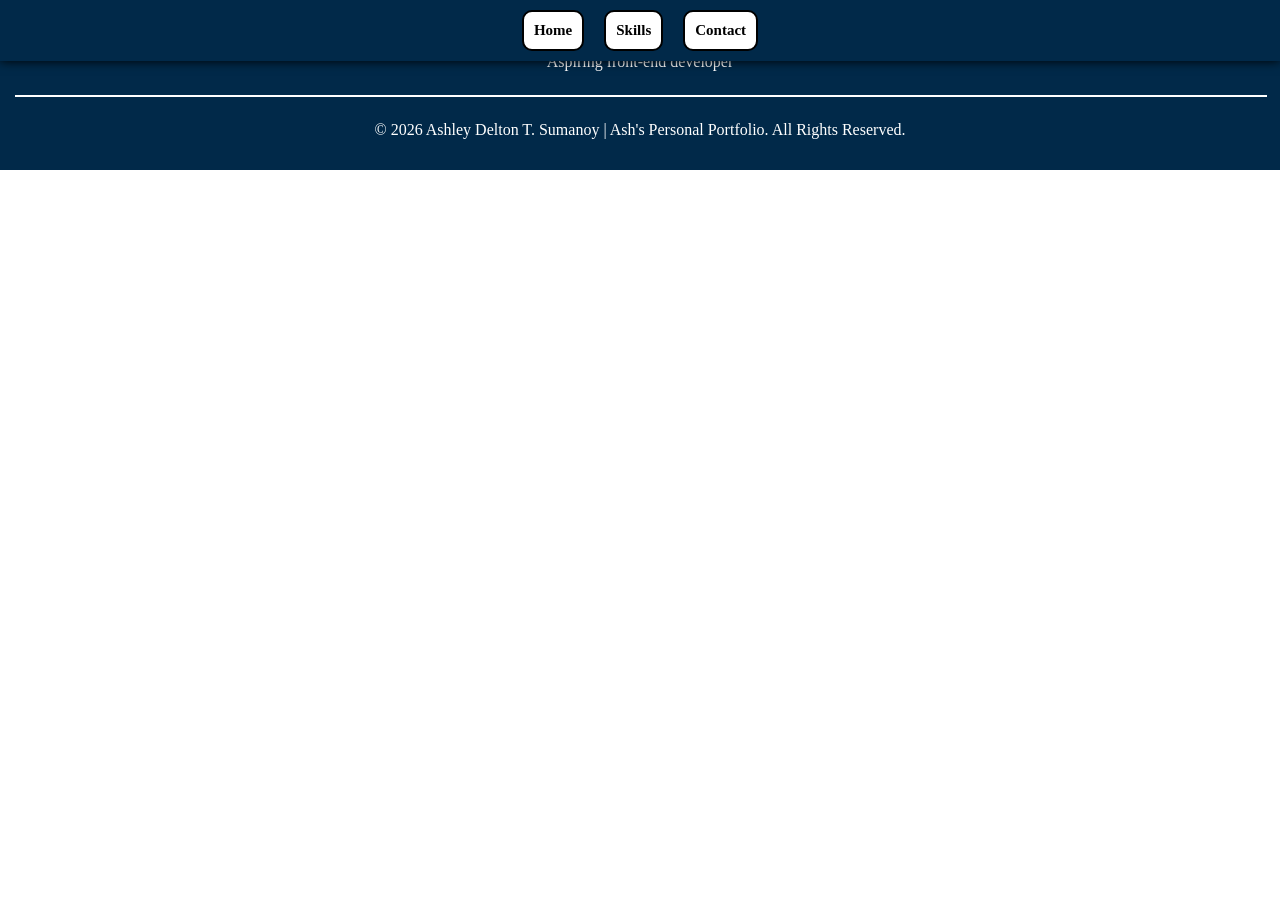
==== contact.html @ 998f5588 "Add files via upload" ====
<!DOCTYPE html>
<html lang="en">

<head>
    <meta charset="UTF-8">
    <meta name="viewport" content="width=device-width, initial-scale=1.0">
    <title>Contact</title>
    <link rel="stylesheet" href="style.css">
    <link rel="icon" href="images/computer_favicon.gif" type="image/x-icon">
</head>

<body>
    <nav>
        <a href="index.html">Home</a>
        <a href="skills.html">Skills</a>
        <a href="contact.html">Contact</a>
    </nav>

    <footer>
        <h3>Ash Sumanoy</h3>
        <p>Aspiring front-end developer</p>
        <hr width="100%" color="white">
        <p>© 2026 Ashley Delton T. Sumanoy | Ash's Personal Portfolio. All Rights Reserved.</p>
    </footer>
</body>

</html>
---- style.css ----
body {
        margin: 0;
    }



    /*Navigation*/
    nav {
        display: flex;
        flex-direction: row;
        position: fixed;
        top: 0;
        width: 100%;
        z-index: 999;
        background-color: rgb(1, 41, 73);
        padding-block: 10px;
        justify-content: center;
        gap: 20px;
        box-shadow: 0px 0px 10px;
    }

    nav a {
        background-color: white;
        border: 2px solid black;
        border-radius: 10px;
        padding: 10px;
        color: black;
        text-decoration: none;
        font-family: "Montserrat";
        font-weight: 800;
        font-size: 15px;
        transition: 0.2s;
    }

    nav a:hover {
        background-color: rgb(141, 200, 253);
    }

    h2,
    h3,
    h4 {
        font-family: "Montserrat";
        font-weight: 700;
    }

    p {
        font-family: "Montserrat";
        font-weight: 400;
    }

    section {
        padding: 40px;
        text-align: center;
    }

    .card-wrap {
        display: flex;
        flex-direction: row;
        justify-content: center;
        align-items: center;
        flex-wrap: wrap;
        margin-bottom: 50px;
        gap: 20px;
    }





    /*Home Section*/
    #hero {
        display: flex;
        flex-direction: column;
        justify-content: center;
        background-image: url(images/guitar.jpg);
        background-size: cover;
        background-position: center;
        padding-block: 160px;
        height: 600px;
        -webkit-mask-image: linear-gradient(to bottom, black 65%, transparent 100%);
        mask-image: linear-gradient(to bottom, black 65%, transparent 100%);
    }

    #profile-picture {
        height: 250px;
        border-radius: 50px;
        border: 7px double rgb(255, 255, 255);
        box-shadow: 0px 0px 10px;
        animation: fadeInBottom 2s;
    }

    .hero-container {
        display: flex;
        flex-direction: column;
        justify-content: center;
        align-items: center;
    }

    .hero-container h1 {
        text-align: center;
        color: white;
        white-space: nowrap;
        margin: 0;
        overflow: hidden;
        font-family: "Cormorant";
        font-weight: 700;
        font-size: 80px;
        text-shadow: 0px 0px 5px black;
        animation: fadeInTop 2s;
    }

    .hero-container p {
        text-align: center;
        color: rgb(255, 255, 255);
        margin-bottom: 0;

        animation: fadeInTop 2s;
        font-family: "Montserrat";
        text-shadow: 0px 0px 5px black;
        font-style: italic;
        font-weight: 600;
        font-size: 20px;
    }

    .about-me {
        background-color: rgb(255, 255, 255);
    }

    .about-me p {
        font-size: 20px;
        text-align: justify;
        margin-bottom: 40px;
    }

    .blue-card {
        display: flex;
        flex-direction: column;
        justify-content: center;
        align-items: center;
        text-align: center;
        border: 3px solid black;
        border-radius: 50px;
        width: 40%;
        padding: 10px;
        background-color: rgb(141, 200, 253);
    }

    .blue-card img {
        width: 100px;
        height: 100px;
    }

    .blue-card h3 {
        margin: 0;
    }

    .blue-card-wrap {
        margin-block: 30px;
        display: flex;
        flex-direction: row;
        justify-content: space-evenly;
        gap: 10px;

    }






    /*SKills Section*/
    .tech-stack {
        margin-top: 60px;
        background: #020024;
        background: linear-gradient(90deg, rgba(2, 0, 36, 1) 0%, rgba(255, 255, 255, 1) 0%, rgba(0, 140, 255, 1) 100%);
    }

    .tech-stack h2 {
        color: white;
    }

    .instruments {
        background: #e0f5ff;
        background: linear-gradient(275deg, rgba(224, 245, 255, 1) 0%, rgba(148, 187, 233, 1) 100%);
    }

    .projects {
        background: #a3ffaf;
        background: radial-gradient(circle, rgba(163, 255, 175, 1) 0%, rgba(240, 247, 252, 1) 100%);
    }

    .white-card {
        position: relative;
        background: #e4f7f7;
        background: radial-gradient(circle, rgba(228, 247, 247, 1) 0%, rgba(184, 225, 255, 1) 100%);
        border-radius: 50px;
        border: 4px solid black;
        width: 150px;
        padding: 10px;
    }

    .white-card img {
        height: 80px;
    }

    .white-card h2 {
        margin: 0;
        color: black;
    }

    .project-card {
        position: relative;
        background: #e4f7f7;
        background: radial-gradient(circle, rgba(228, 247, 247, 1) 0%, rgba(219, 255, 181, 1) 100%);
        border: 3px solid black;
        border-radius: 50px;
        width: 340px;
        height: 360px;
        padding: 10px;
        transition: all 0.2s ease;
    }

    .project-card:hover {
        background: #e6fce1;
        background: radial-gradient(circle, rgba(230, 252, 225, 1) 0%, rgba(128, 240, 0, 1) 100%);
    }

    .project-card img {
        border-radius: 40px;
        height: 200px;
        width: 100%;
        object-fit: cover;

    }

    .project-card h3 {
        margin: 10px;
        margin-bottom: 20px;
    }

    .project-card p {
        margin-top: 0;
    }


    .project-card a {
        background-color: rgb(55, 202, 255);
        border: 2px solid black;
        border-radius: 10px;
        padding: 5px;
        color: rgb(0, 0, 0);
        text-decoration: none;
        font-family: "Montserrat";
        font-weight: 800;
        font-size: 15px;
        transition: 0.2s;
    }

    .project-card a:hover {
        background-color: rgb(108, 242, 137);
    }

    .project-wrap {
        display: flex;
        flex-direction: row;
        justify-content: center;
        align-items: center;
        flex-wrap: wrap;
        margin-bottom: 50px;
        gap: 100px;
    }


































    /*Footer*/
    footer {
        display: flex;
        flex-direction: column;
        align-items: center;
        background-color: rgb(1, 41, 73);
        padding: 15px;
        text-align: center;
        color: white;
    }

    footer h3 {
        margin: 0;
    }

    /*Screen Size Adjustments*/
    @media (min-width: 900px) {
        #hero {
            height: 400px;
            flex-direction: row;
        }

        .hero-container {
            padding: 20px;
        }

        .hero-container p {
            text-align: left;
            font-size: 30px;
        }

        .hero-container h1 {
            text-align: left;
            font-size: 100px;
        }

        section {
            padding-inline: 100px;
        }

    }




    @media (max-width: 800px) {

        .blue-card-wrap {
            margin-block: 30px;
            align-items: center;
            display: flex;
            flex-direction: column;
            gap: 30px;
            width: 100%;
        }

        .blue-card {
            width: 94%;
        }
    }






    /*Animations*/
    @keyframes fadeInBottom {
        0% {
            opacity: 0;
            transform: translateY(-10px);
        }

        100% {
            opacity: 1;
        }
    }


    @keyframes fadeInTop {
        0% {
            opacity: 0;
            transform: translateY(10px);
        }

        100% {
            opacity: 1;
        }
    }
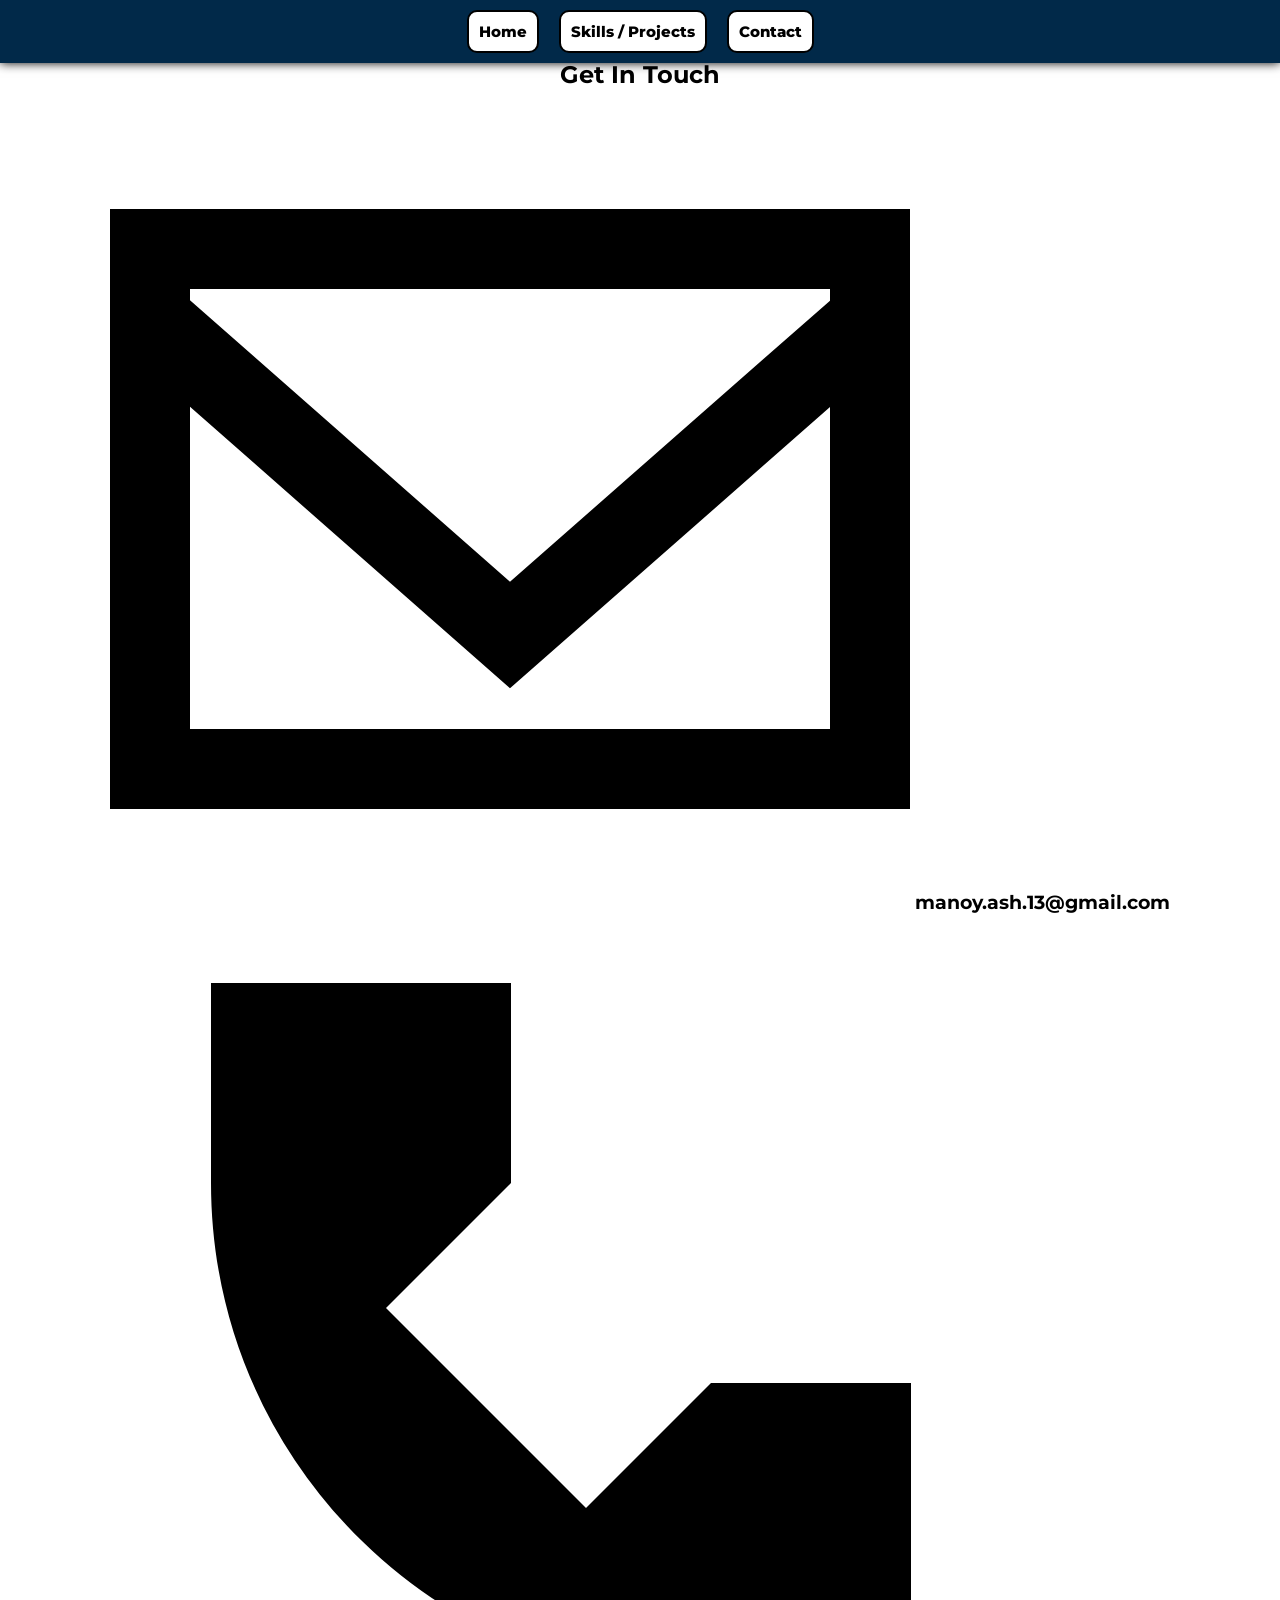
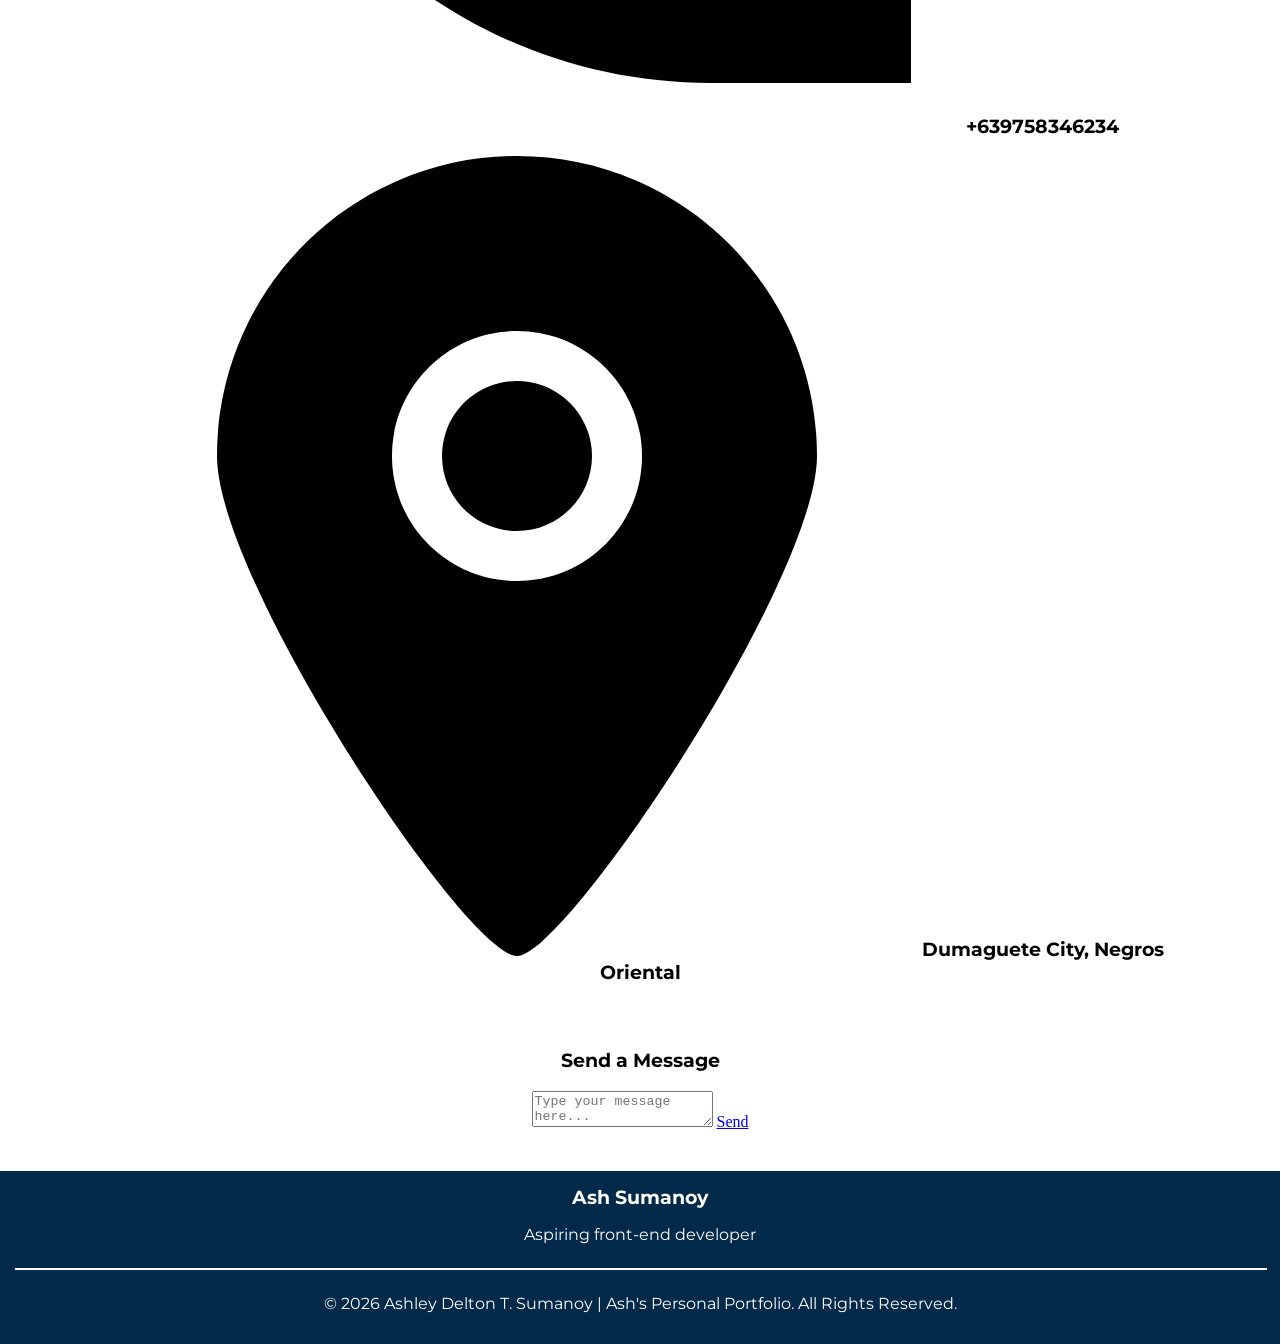
==== commit 20188bf0: "Enhance contact.html with contact information Added contact section with contact details and message" ====
--- a/contact.html
+++ b/contact.html
@@ -7,14 +7,46 @@
     <title>Contact</title>
     <link rel="stylesheet" href="style.css">
     <link rel="icon" href="images/computer_favicon.gif" type="image/x-icon">
+    
+    <!--Font Montserrat, Cormorant-->
+    <link rel="preconnect" href="https://fonts.googleapis.com">
+    <link rel="preconnect" href="https://fonts.gstatic.com" crossorigin>
+    <link href="https://fonts.googleapis.com/css2?family=Cormorant:ital,wght@0,300..700;1,300..700&display=swap"
+        rel="stylesheet">
+    <link href="https://fonts.googleapis.com/css2?family=Montserrat:ital,wght@0,100..900;1,100..900&display=swap"
+        rel="stylesheet">
 </head>
 
 <body>
     <nav>
         <a href="index.html">Home</a>
-        <a href="skills.html">Skills</a>
+        <a href="skills.html">Skills / Projects</a>
         <a href="contact.html">Contact</a>
     </nav>
+
+    <section class="contact">
+        <h2>Get In Touch</h2>
+
+        <div class="contact-card">
+            <h3><img src="images/email-1573-svgrepo-com.svg">
+            manoy.ash.13@gmail.com</h3>
+
+            <h3><img src="images/phone-svgrepo-com.svg">
+            +639758346234</h3>
+            
+            <h3><img src="images/location-svgrepo-com.svg">
+            Dumaguete City, Negros Oriental</h3>
+
+            <h3><br><br>Send a Message</h3>
+
+            <textarea class="message-box" placeholder="Type your message here..."></textarea>
+        
+            <a href="message-sent.html">Send</a>
+        </div>
+
+        
+            
+    </section>
 
     <footer>
         <h3>Ash Sumanoy</h3>
@@ -24,4 +56,4 @@
     </footer>
 </body>
 
-</html>+</html>
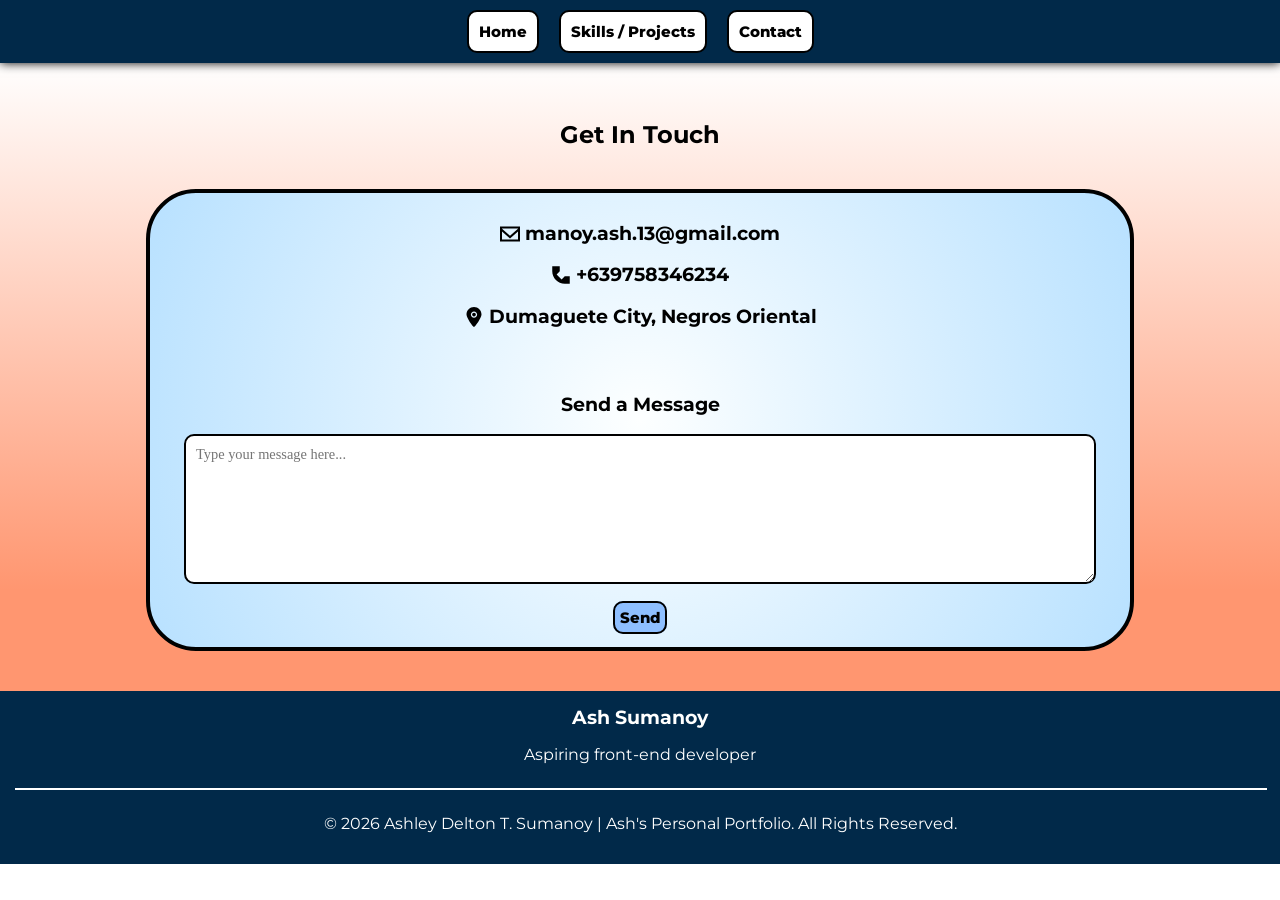
==== commit 64f9f4e2: "Fix HTML formatting in contact.html" ====
--- a/contact.html
+++ b/contact.html
@@ -7,7 +7,7 @@
     <title>Contact</title>
     <link rel="stylesheet" href="style.css">
     <link rel="icon" href="images/computer_favicon.gif" type="image/x-icon">
-    
+
     <!--Font Montserrat, Cormorant-->
     <link rel="preconnect" href="https://fonts.googleapis.com">
     <link rel="preconnect" href="https://fonts.gstatic.com" crossorigin>
@@ -29,23 +29,23 @@
 
         <div class="contact-card">
             <h3><img src="images/email-1573-svgrepo-com.svg">
-            manoy.ash.13@gmail.com</h3>
+                manoy.ash.13@gmail.com</h3>
 
             <h3><img src="images/phone-svgrepo-com.svg">
-            +639758346234</h3>
-            
+                +639758346234</h3>
+
             <h3><img src="images/location-svgrepo-com.svg">
-            Dumaguete City, Negros Oriental</h3>
+                Dumaguete City, Negros Oriental</h3>
 
             <h3><br><br>Send a Message</h3>
 
             <textarea class="message-box" placeholder="Type your message here..."></textarea>
-        
+
             <a href="message-sent.html">Send</a>
         </div>
 
-        
-            
+
+
     </section>
 
     <footer>
--- a/style.css
+++ b/style.css
@@ -1,8 +1,6 @@
-    body {
+body {
         margin: 0;
     }
-
-
 
     /*Navigation*/
     nav {
@@ -11,10 +9,11 @@
         position: fixed;
         top: 0;
         width: 100%;
-        z-index: 999;
+        z-index: 9999;
         background-color: rgb(1, 41, 73);
         padding-block: 10px;
         justify-content: center;
+        align-items: center;
         gap: 20px;
         box-shadow: 0px 0px 10px;
     }
@@ -53,36 +52,23 @@
         text-align: center;
     }
 
-    .card-wrap {
+    /*Home Section*/
+    /*Hero*/
+    #hero {
         display: flex;
         flex-direction: row;
-        justify-content: center;
-        align-items: center;
-        flex-wrap: wrap;
-        margin-bottom: 50px;
-        gap: 20px;
-    }
-
-
-
-
-
-    /*Home Section*/
-    #hero {
-        display: flex;
-        flex-direction: column;
         justify-content: center;
         background-image: url(images/guitar.jpg);
         background-size: cover;
         background-position: center;
         padding-block: 160px;
-        height: 600px;
+        height: 390px;
         -webkit-mask-image: linear-gradient(to bottom, black 65%, transparent 100%);
         mask-image: linear-gradient(to bottom, black 65%, transparent 100%);
     }
 
     #profile-picture {
-        height: 250px;
+        height: 300px;
         border-radius: 50px;
         border: 7px double rgb(255, 255, 255);
         box-shadow: 0px 0px 10px;
@@ -93,7 +79,7 @@
         display: flex;
         flex-direction: column;
         justify-content: center;
-        align-items: center;
+
     }
 
     .hero-container h1 {
@@ -101,6 +87,7 @@
         color: white;
         white-space: nowrap;
         margin: 0;
+        margin-inline: 15px;
         overflow: hidden;
         font-family: "Cormorant";
         font-weight: 700;
@@ -110,24 +97,27 @@
     }
 
     .hero-container p {
-        text-align: center;
+        text-align: left;
         color: rgb(255, 255, 255);
         margin-bottom: 0;
-
+        margin-left: 18px;
         animation: fadeInTop 2s;
         font-family: "Montserrat";
         text-shadow: 0px 0px 5px black;
         font-style: italic;
         font-weight: 600;
-        font-size: 20px;
-    }
-
+        font-size: 25px;
+    }
+
+    /*About Me*/
     .about-me {
-        background-color: rgb(255, 255, 255);
+        background: #ffffff;
+        background: linear-gradient(180deg, rgba(255, 255, 255, 1) 0%, rgba(171, 241, 245, 1) 100%);
+        padding: 80px;
     }
 
     .about-me p {
-        font-size: 20px;
+        font-size: 18px;
         text-align: justify;
         margin-bottom: 40px;
     }
@@ -135,14 +125,23 @@
     .blue-card {
         display: flex;
         flex-direction: column;
+        flex: 1;
+        min-width: 0;
         justify-content: center;
         align-items: center;
         text-align: center;
         border: 3px solid black;
         border-radius: 50px;
-        width: 40%;
+        width: 100%;
+        max-height: 600px;
         padding: 10px;
-        background-color: rgb(141, 200, 253);
+        background-color: rgb(123, 193, 255);
+        transition: 0.2s;
+    }
+
+    .blue-card:hover {
+        background-color: rgb(145, 227, 255);
+        transform: scale(1.015);
     }
 
     .blue-card img {
@@ -159,9 +158,49 @@
         display: flex;
         flex-direction: row;
         justify-content: space-evenly;
+        box-sizing: border-box;
         gap: 10px;
-
-    }
+    }
+
+
+    /*Gallery*/
+    .gallery {
+        background: #b8feff;
+        background: radial-gradient(circle, rgba(184, 254, 255, 1) 0%, rgba(45, 152, 253, 1) 100%);
+    }
+
+    .gallery p {
+        margin-bottom: 80px;
+    }
+
+    .gallery-wrap {
+        display: flex;
+        flex-direction: row;
+        justify-content: space-around;
+        align-items: center;
+        align-content: center;
+        flex-wrap: wrap;
+        gap: 10px;
+    }
+
+    .pictures {
+        display: flex;
+        object-fit: cover;
+        object-position: center;
+        flex-grow: 1;
+        box-sizing: border-box;
+        border: 4px solid black;
+        border-radius: 50px;
+        max-width: 100%;
+        height: 250px;
+        transition: transform 0.2s ease;
+    }
+
+    .pictures:hover {
+        transform: scale(1.05);
+        transition: transform 0.2s ease;
+    }
+
 
 
 
@@ -189,18 +228,58 @@
         background: radial-gradient(circle, rgba(163, 255, 175, 1) 0%, rgba(240, 247, 252, 1) 100%);
     }
 
+    .white-card-wrap {
+        display: flex;
+        flex-direction: row;
+        justify-content: center;
+        align-items: center;
+        flex-wrap: wrap;
+        margin-bottom: 50px;
+        gap: 20px;
+    }
+
     .white-card {
+        flex-grow: 1;
+        flex-basis: 500;
         position: relative;
-        background: #e4f7f7;
         background: radial-gradient(circle, rgba(228, 247, 247, 1) 0%, rgba(184, 225, 255, 1) 100%);
         border-radius: 50px;
-        border: 4px solid black;
+        border: 3px solid black;
         width: 150px;
         padding: 10px;
-    }
+        transition: transform 0.2s ease;
+    }
+
+    .white-card::after {
+        content: '';
+        position: absolute;
+        inset: 0;
+        border-radius: 46px;
+        background: radial-gradient(circle, rgba(208, 239, 247, 1) 0%, rgba(45, 173, 252, 1) 100%);
+        opacity: 0;
+        transition: opacity 0.2s ease;
+        z-index: 0;
+    }
+
+    .white-card:hover::after {
+        opacity: 1;
+    }
+
+    .white-card:hover {
+        transform: scale(1.05);
+    }
+
+    .white-card img,
+    .white-card h3,
+    .white-card p {
+        position: relative;
+        z-index: 1;
+    }
+
 
     .white-card img {
         height: 80px;
+        width: 80px;
     }
 
     .white-card h2 {
@@ -210,20 +289,42 @@
 
     .project-card {
         position: relative;
-        background: #e4f7f7;
-        background: radial-gradient(circle, rgba(228, 247, 247, 1) 0%, rgba(219, 255, 181, 1) 100%);
+        background: radial-gradient(circle, rgba(214, 255, 209, 1) 0%, rgb(127, 219, 7) 100%);
         border: 3px solid black;
         border-radius: 50px;
         width: 340px;
         height: 360px;
         padding: 10px;
-        transition: all 0.2s ease;
+        transition: transform 0.2s ease;
+    }
+
+    .project-card::after {
+        content: '';
+        position: absolute;
+        inset: 0;
+        border-radius: 47px;
+        background: radial-gradient(circle, rgba(214, 255, 209, 1) 0%, rgb(145, 255, 0) 100%);
+        opacity: 0;
+        transition: opacity 0.2s ease;
+        z-index: 0;
+    }
+
+    .project-card:hover::after {
+        opacity: 1;
     }
 
     .project-card:hover {
-        background: #e6fce1;
-        background: radial-gradient(circle, rgba(230, 252, 225, 1) 0%, rgba(128, 240, 0, 1) 100%);
-    }
+        transform: scale(1.05);
+    }
+
+    .project-card img,
+    .project-card h3,
+    .project-card p,
+    .project-card a {
+        position: relative;
+        z-index: 1;
+    }
+
 
     .project-card img {
         border-radius: 40px;
@@ -244,7 +345,7 @@
 
 
     .project-card a {
-        background-color: rgb(55, 202, 255);
+        background-color: rgb(0, 220, 249);
         border: 2px solid black;
         border-radius: 10px;
         padding: 5px;
@@ -257,7 +358,7 @@
     }
 
     .project-card a:hover {
-        background-color: rgb(108, 242, 137);
+        background-color: rgb(0, 255, 55);
     }
 
     .project-wrap {
@@ -272,33 +373,95 @@
 
 
 
-
-
-
-
-
-
-
-
-
-
-
-
-
-
-
-
-
-
-
-
-
-
-
-
-
-
-
+    /*Contact Section*/
+    .contact {
+        display: flex;
+        flex-direction: column;
+        align-items: center;
+        background: #ffffff;
+        background: linear-gradient(180deg, rgba(255, 255, 255, 1) 0%, rgba(255, 150, 112, 1) 84%);
+        margin-top: 60px;
+
+        gap: 20px;
+
+    }
+
+    .contact-card {
+        justify-content: center;
+        background: radial-gradient(circle, rgb(253, 255, 255) 0%, rgba(184, 225, 255, 1) 100%);
+        border-radius: 50px;
+        border: 4px solid black;
+        width: 80%;
+        padding: 10px;
+        padding-bottom: 20px;
+        transition: transform 0.2s ease;
+    }
+
+    .contact-card img {
+        width: 20px;
+        height: 20px;
+        vertical-align: -4px;
+    }
+
+    .message-box {
+        width: 95%;
+        height: 150px;
+        padding: 10px;
+        border: 2px solid black;
+        border-radius: 10px;
+        font-family: "Raleway";
+        font-size: 0.9rem;
+        resize: vertical;
+        margin-bottom: 20px;
+        box-sizing: border-box;
+    }
+
+    .contact-card a {
+        background-color: rgb(142, 191, 255);
+        border: 2px solid black;
+        border-radius: 10px;
+        padding: 5px;
+        color: rgb(0, 0, 0);
+        text-decoration: none;
+        font-family: "Montserrat";
+        font-weight: 800;
+        font-size: 15px;
+        transition: 0.2s;
+    }
+
+    .contact-card a:hover {
+        background-color: rgb(0, 255, 55);
+    }
+
+
+
+
+
+    /*Message Sent Page*/
+    .message-sent {
+        display: flex;
+        flex-direction: column;
+        align-items: center;
+        justify-content: center;
+        height: 500px;
+    }
+
+    .message-sent a {
+        background-color: rgb(142, 191, 255);
+        border: 2px solid black;
+        border-radius: 10px;
+        padding: 5px;
+        color: rgb(0, 0, 0);
+        text-decoration: none;
+        font-family: "Montserrat";
+        font-weight: 800;
+        font-size: 15px;
+        transition: 0.2s;
+    }
+
+    .message-sent a:hover {
+        background-color: rgb(0, 255, 55);
+    }
 
 
 
@@ -318,37 +481,78 @@
         margin: 0;
     }
 
+
+
+
+
+
+
+
+
+
     /*Screen Size Adjustments*/
-    @media (min-width: 900px) {
+
+
+
+
+    /*Mobile View*/
+    @media (max-width: 768px) {
+
+        /*All*/
+        h2 {
+            font-size: 18px;
+        }
+
+        h3 {
+            font-size: 15px;
+        }
+
+        p {
+            font-size: 11px;
+        }
+
+        nav {
+            gap: 10px;
+        }
+
+        nav a {
+            font-size: 10px;
+        }
+
+
+        /*Hero*/
         #hero {
             height: 400px;
-            flex-direction: row;
+            flex-direction: column;
+            align-items: center;
         }
 
         .hero-container {
-            padding: 20px;
+            align-items: center;
+        }
+
+        #profile-picture {
+            height: 250px;
+            width: 250px;
         }
 
         .hero-container p {
-            text-align: left;
-            font-size: 30px;
+            font-size: 20px;
         }
 
         .hero-container h1 {
-            text-align: left;
-            font-size: 100px;
-        }
-
-        section {
-            padding-inline: 100px;
-        }
-
-    }
-
-
-
-
-    @media (max-width: 800px) {
+            font-size: 55px;
+        }
+
+
+        /*About Me*/
+        .about-me {
+            padding: 35px;
+        }
+
+        .about-me p {
+            font-size: 15px;
+        }
 
         .blue-card-wrap {
             margin-block: 30px;
@@ -360,14 +564,105 @@
         }
 
         .blue-card {
-            width: 94%;
-        }
-    }
-
-
-
-
-
+            box-sizing: border-box;
+        }
+
+        .blue-card img {
+            width: 50px;
+            height: 50px;
+        }
+
+        .blue-card h3 {
+            font-size: 15px;
+        }
+
+        .gallery-wrap {
+            flex-direction: column;
+        }
+
+        .pictures {
+            border: 3px solid black;
+            width: 100%;
+        }
+
+        .gallery p {
+            text-align: center;
+            margin: 25px;
+        }
+
+
+        /*Skills/Projects*/
+        .tech-stack {
+            margin-top: 50px;
+            padding: 10px;
+        }
+
+        .white-card-wrap {
+            flex-direction: row;
+        }
+
+        .white-card {
+            width: 100%;
+            max-width: 180px;
+            border-radius: 20px;
+            flex-grow: 1;
+        }
+
+        .white-card::after {
+            border-radius: 18px;
+        }
+
+        .white-card img {
+            height: 80px;
+            width: 80px;
+        }
+
+        .white-card h3 {
+            font-size: 10px;
+
+        }
+
+        .instruments {
+            padding: 10px;
+        }
+
+        .project-card {
+            height: 250px;
+            width: 100%;
+        }
+
+        .project-card img {
+            height: 120px;
+        }
+
+
+
+
+        /*Contact*/
+        .contact-card {
+            border-radius: 18px;
+            border: 3px solid black;
+        }
+
+        .contact-card img {
+            width: 18px;
+            height: 18px;
+        }
+
+        .contact-card h3 {
+            font-size: 10px;
+        }
+
+        /*Footer*/
+        footer h3 {
+            font-size: 15px;
+        }
+
+        footer p {
+            font-size: 12px;
+
+        }
+    }
 
     /*Animations*/
     @keyframes fadeInBottom {
@@ -391,4 +686,4 @@
         100% {
             opacity: 1;
         }
-    }+    }
